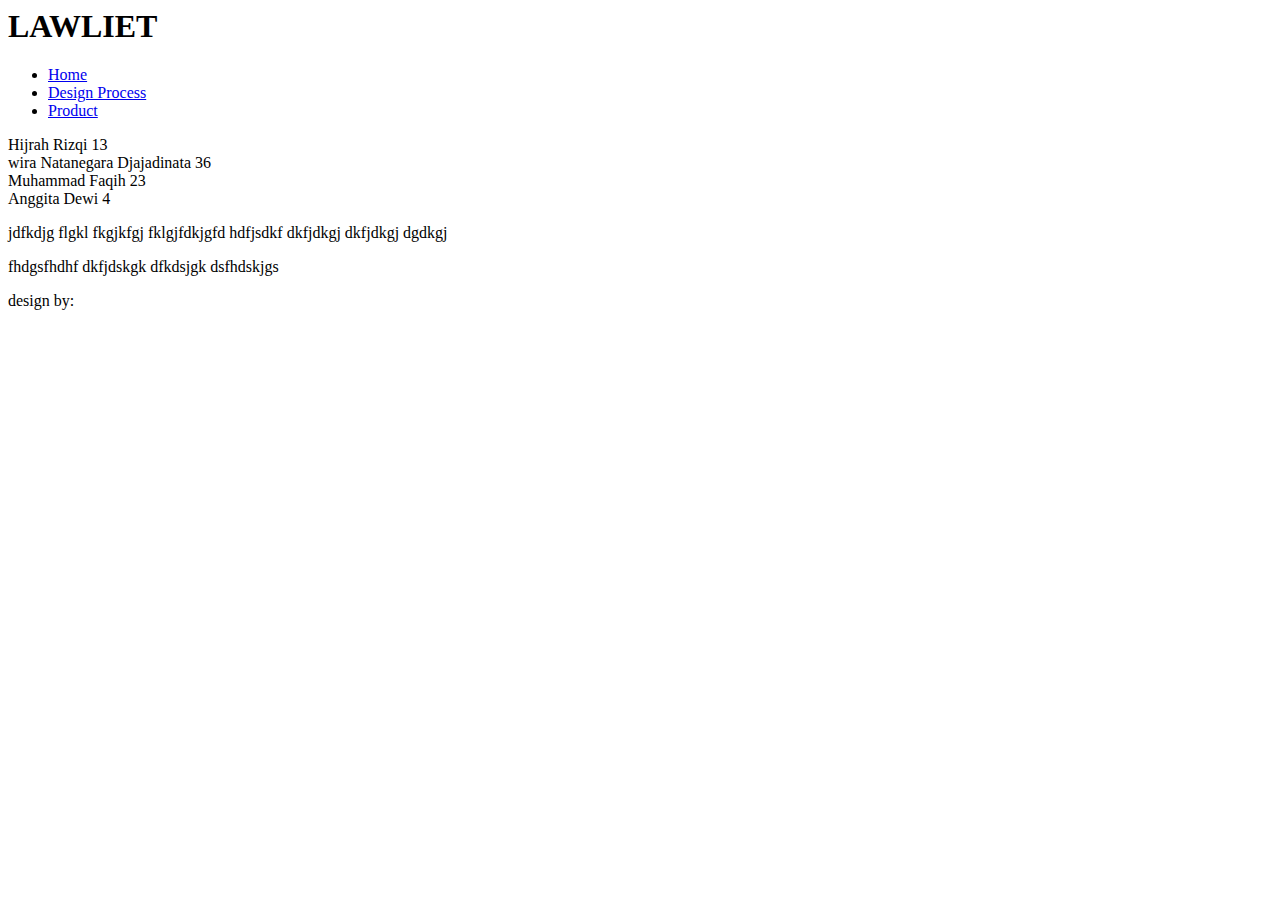
==== Index.html @ ab4d2ff7 "Add files via upload" ====
<!DOCKTYPE html>
<html>
<head>
<link rel="stylesheet" href="styles.css">
</head>
<body>
    <header>
        <h1>LAWLIET</h1>

        <nav>


        <ul>
 
            <li> <a href="index.html"> Home </a> </li>
            <li> <a href="dp.html"> Design Process </a> </li>
            <li> <a href="product.html"> Product </a> </li>
            </ul>
            </nav>

            

           </header>

           <main>
            

           <p id="par2">  Hijrah Rizqi 13<br>
                          wira Natanegara Djajadinata 36<br>
                          Muhammad Faqih 23<br>
                          Anggita Dewi 4<br>
                        </p> 

 
                

        
<p>jdfkdjg flgkl fkgjkfgj fklgjfdkjgfd
    hdfjsdkf dkfjdkgj dkfjdkgj
    dgdkgj</p>

    <p id="par">fhdgsfhdhf dkfjdskgk
        dfkdsjgk
        dsfhdskjgs
    </p>


    </p>
</p>



           </main>

           <footer>
            <p>design by: </p>
           </footer>



</body>
</html>
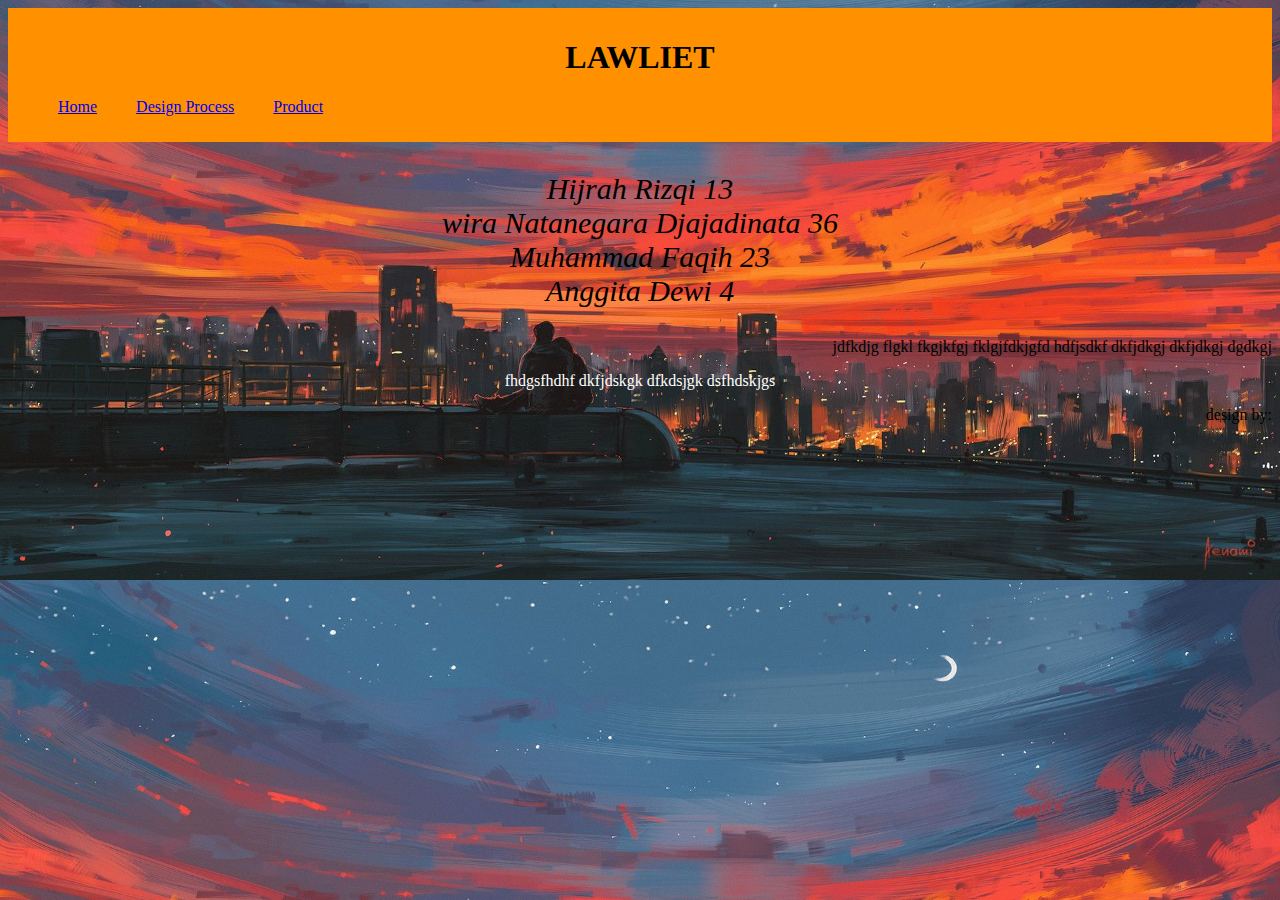
==== commit 4f204e2b: "Add files via upload" ====
--- a/Index.html
+++ b/Index.html
@@ -1,4 +1,4 @@
-<!DOCKTYPE html>
+<!doctype html>
 <html>
 <head>
 <link rel="stylesheet" href="styles.css">
--- a/styles.css
+++ b/styles.css
@@ -0,0 +1,33 @@
+body{
+  background-image:url(gw.jpg);
+  background-size: cover;
+  background-position: center
+}
+nav ul li{
+  list-style-type: none;
+  display: inline-block;
+  padding-right: 35px;
+}
+
+h1{
+  font-style: normal;
+  font-family: fantasy;
+  text-align: center;
+}
+
+
+
+p {text-align: right;}
+
+#par {text-align: center;
+      color: white;}
+
+header {background-color: rgb(255, 145, 0);
+  padding: 10px;
+}
+
+#par2 {
+  font-size:30px;
+  text-align:center;
+  font-style: italic;
+     }